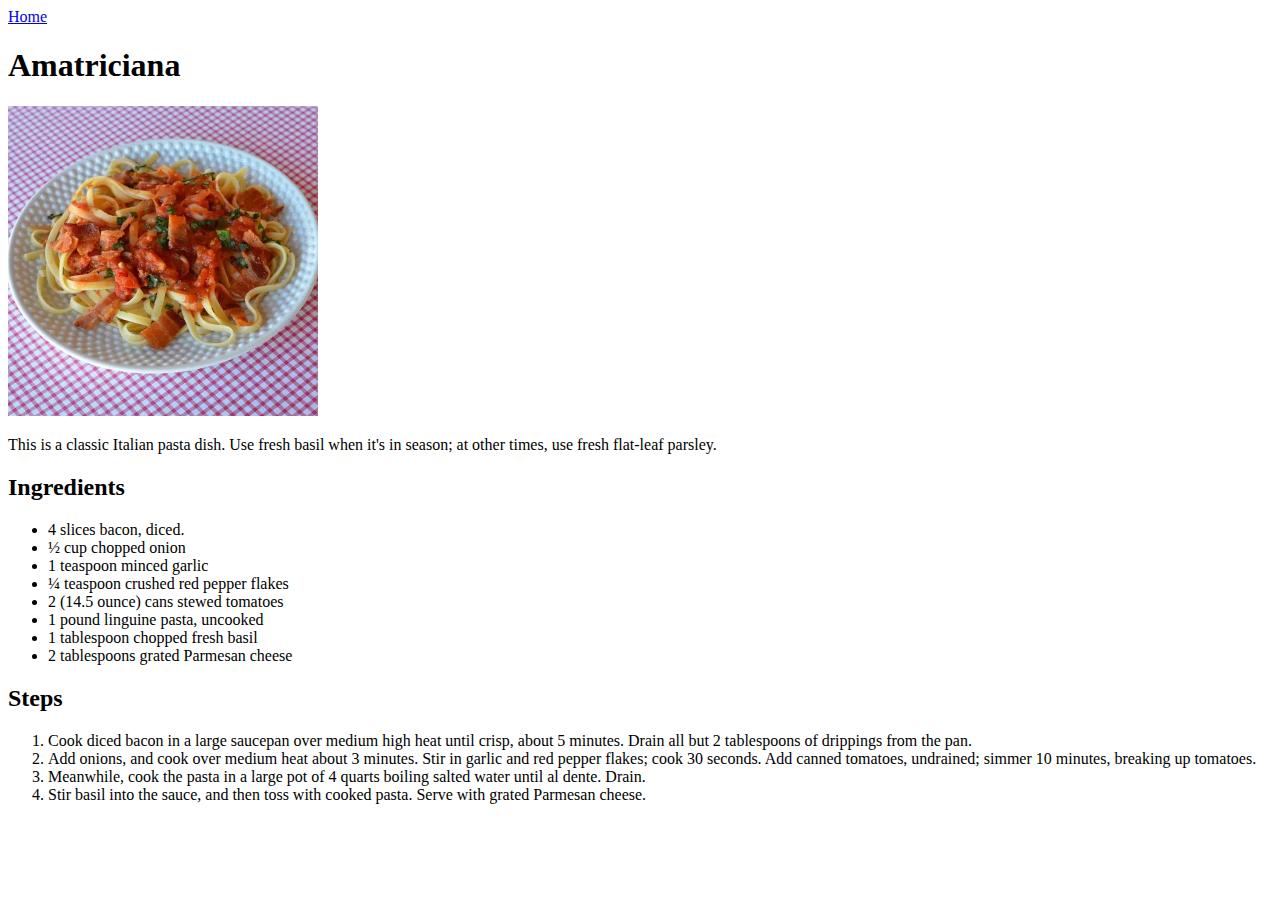
==== recipes/amatriciana.html @ c6fd6d82 "first version of the recipes site. Not fancy." ====
<!DOCTYPE html>
<html lang="en">
<head>
    <meta charset="UTF-8">
    <meta name="viewport" content="width=device-width, initial-scale=1.0">
    <title>Document</title>
</head>
<body>
    <a href ='../index.html'> Home</a>
    <h1>Amatriciana</h1>
    <img src="../images/amatriciana.png",alt="A picture of a delicious Amatriciana!",height="310" width="310">
    
    <p>This is a classic Italian pasta dish. Use fresh basil when it's in season; at other times, use fresh flat-leaf parsley.</p>

    <h2>Ingredients</h2>
        <ul>
            <li>4 slices bacon, diced.</li>
            <li>½ cup chopped onion</li>
            <li>1 teaspoon minced garlic</li>
            <li>¼ teaspoon crushed red pepper flakes</li>
            <li>2 (14.5 ounce) cans stewed tomatoes</li>
            <li>1 pound linguine pasta, uncooked</li>
            <li>1 tablespoon chopped fresh basil</li>
            <li>2 tablespoons grated Parmesan cheese</li>
        </ul>
    <h2>Steps</h2>
        <ol>
            <li>Cook diced bacon in a large saucepan over medium high heat until crisp, about 5 minutes. Drain all but 2 tablespoons of drippings from the pan.</li>
            <li>Add onions, and cook over medium heat about 3 minutes. Stir in garlic and red pepper flakes; cook 30 seconds. Add canned tomatoes, undrained; simmer 10 minutes, breaking up tomatoes.</li>
            <li>Meanwhile, cook the pasta in a large pot of 4 quarts boiling salted water until al dente. Drain. </li>
            <li>Stir basil into the sauce, and then toss with cooked pasta. Serve with grated Parmesan cheese.</li>
    
        </ol>

</body>
</html>
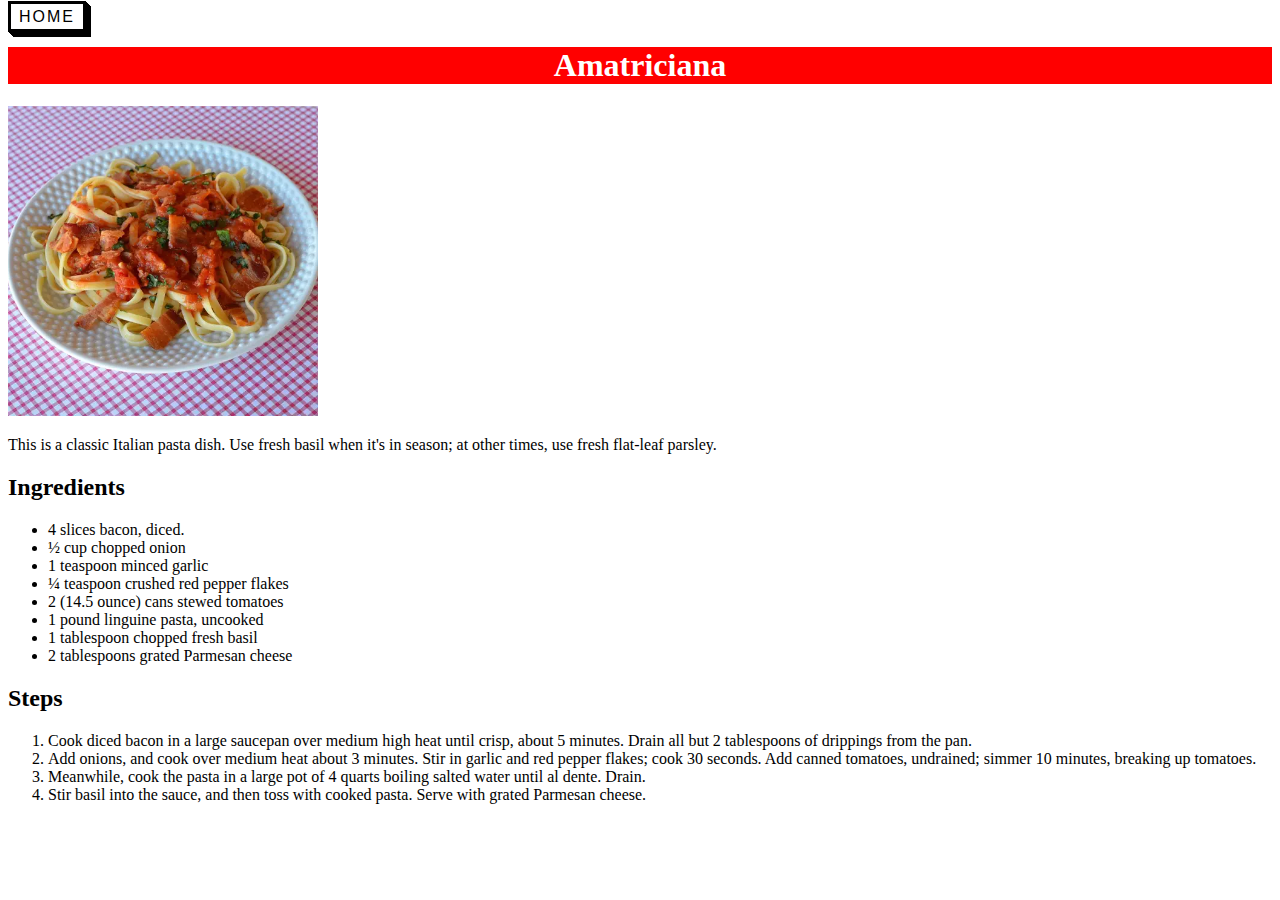
==== commit b5c4377f: "Added a cool home button for every recipe page" ====
--- a/recipes/amatriciana.html
+++ b/recipes/amatriciana.html
@@ -4,9 +4,13 @@
     <meta charset="UTF-8">
     <meta name="viewport" content="width=device-width, initial-scale=1.0">
     <title>Document</title>
+    <link rel="stylesheet" href="../styles.css">
+
 </head>
 <body>
-    <a href ='../index.html'> Home</a>
+    <!-- <a href ='../index.html'> Home</a> -->
+    <a class="button-home" href="../index.html" role="button">Home</a>
+
     <h1>Amatriciana</h1>
     <img src="../images/amatriciana.png",alt="A picture of a delicious Amatriciana!",height="310" width="310">
     
--- a/styles.css
+++ b/styles.css
@@ -0,0 +1,50 @@
+h1 {
+    color : white;
+    background-color: red;
+    font-family: 'Lucida Console';
+    font-size: 32px ;
+    text-align: center;
+    font-weight: bold; /* a value of 700 would be the bold equivalent */
+}
+
+/* ul {
+    text-align:center;
+    list-style-position:justify;
+} */
+
+.parent {
+    text-align: center;
+  }
+  .parent > ul {
+    display: inline-block;
+  }
+
+
+  .button-home {
+    font-family: "Open Sans", sans-serif;
+    font-size: 16px;
+    letter-spacing: 2px;
+    text-decoration: none;
+    text-transform: uppercase;
+    color: #000;
+    cursor: pointer;
+    border: 3px solid;
+    padding: 0.25em 0.5em;
+    box-shadow: 1px 1px 0px 0px, 2px 2px 0px 0px, 3px 3px 0px 0px, 4px 4px 0px 0px, 5px 5px 0px 0px;
+    position: relative;
+    user-select: none;
+    -webkit-user-select: none;
+    touch-action: manipulation;
+  }
+
+  .button-home:active {
+    box-shadow: 0px 0px 0px 0px;
+    top: 5px;
+    left: 5px;
+  }
+
+  @media (min-width: 768px) {
+    .button-home:active {
+      padding: 0.25em 0.75em;
+    }
+  }
